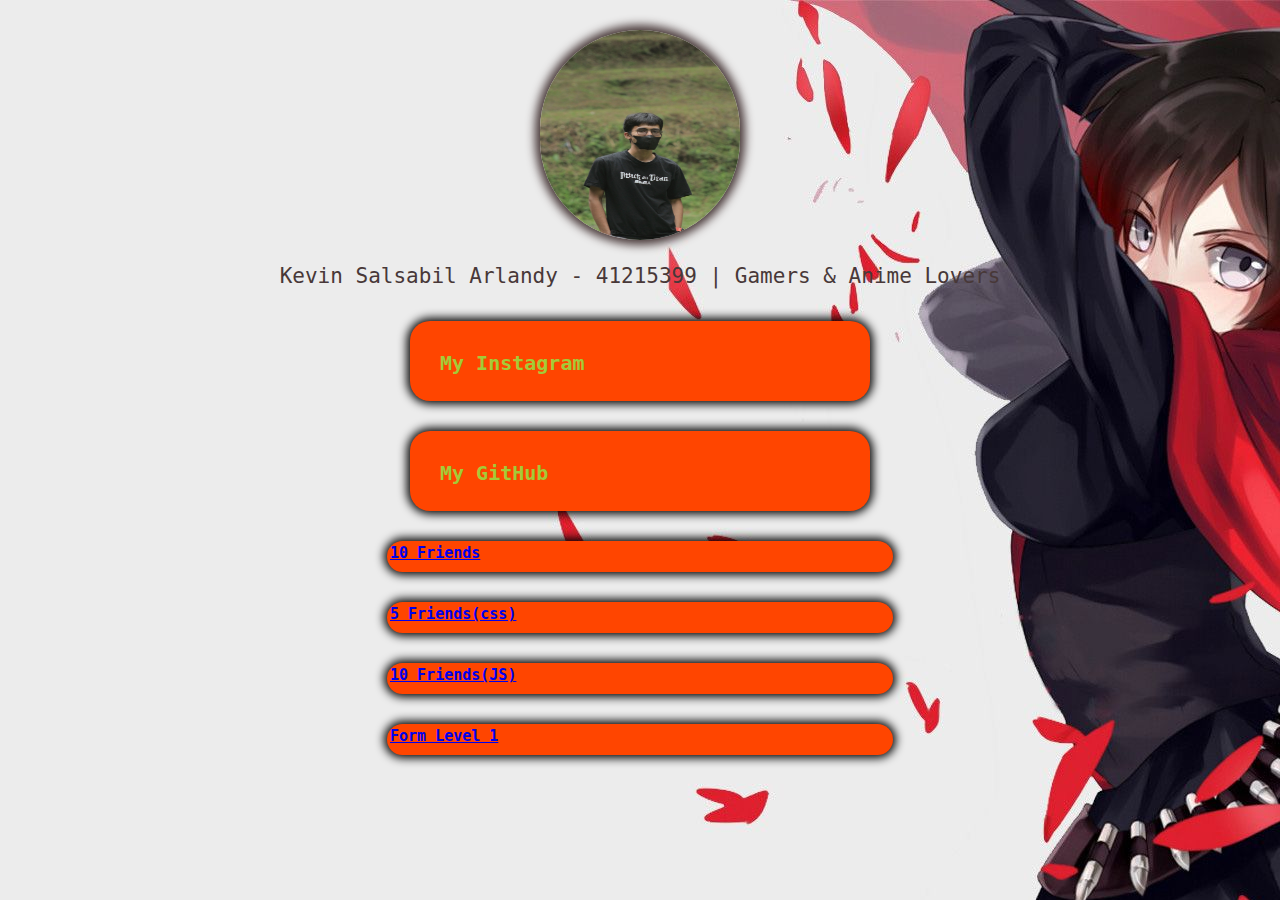
==== index.html @ 64b3400f "Banyak script" ====
<!DOCTYPE html>
<html lang="en">
  <head>
    <meta charset="UTF-8" />
    <meta http-equiv="X-UA-Compatible" content="IE=edge" />
    <meta name="viewport" content="width=device-width, initial-scale=1.0" />
    <link rel="stylesheet" href="css/style.css" />
    <title>Kevin Salsabil Arlandy - (PWEB22)</title>
  </head>
  <body>
    <div class="my-photo">
      <img src="Gaya photo.JPG" alt="" />
      <p>
        <a target="_blank" href="https://www.linkedin.com/in/kevin-salsabil-arlandy-40654524b/"
          >Kevin Salsabil Arlandy - </a
        >
        41215399 | Gamers & Anime Lovers 
      </p>
    </div>
    <div class="my-instagram">
      <h2>
        <a target="_blank" href="https://instagram.com/kepin_anakmandiri">My Instagram</a>
      </h2>
    </div>
    <div class="my-github">
      <h2><a target="_blank" href="https://github.com/KevinBibbles">My GitHub</a></h2>
    </div>
    <div target class="my-10Friends">
      <h2>
         <a onclick="alert('Kamu mau kedalam?')" href="p03/p03.html">10 Friends</a>
      </h2>
    <div class="my-5 Friends(css)">
      <h2>
        <a onclick="alert('Kamu mau kedalam?')" href="p03css/temancss.html">5 Friends(css)</a>
      </h2>
      <div class="my-10 Friends(JS)">
      <h2>
        <a onclick="alert('Kamu mau kedalam?')" href="p03jquery/p03jquery.html">10 Friends(JS)</a>
      </h2>
      <div class="Form-lvl1">
      <h2>
        <a target="_blank" href="p03form-lvl1/form-lvl1.html">Form Level 1</a>
      </h2>

  </body>
</html>
---- css/style.css ----
body {
  background: url('44738.jpg');
  font-family: "Franklin Gothic Medium", "Arial Narrow", monospace;, sans-serif;
}

.my-photo p {
  text-align: center;
  padding: 3px;
  color: #483838;
  font-size: 21px;
}

.my-photo a {
  text-align: center;
  color: #483838;
  text-decoration: none;
}

img {
  margin-top: 30px;
  width: 200px;
  height: 210px;
  display: block;
  margin-left: auto;
  margin-right: auto;
  border-radius: 99em;
  box-shadow: 0px 0px 10px 5px;
  color: #483838;
}
.my-10Friends h2 {
  text-align: left;
  border-radius: 20px;
  font-size: 15px;
  padding: 3px;
  margin: 30px;
  margin-left: auto;
  margin-right: auto;
  width: 500px;
  height: 25px;
  box-shadow: 0px 0px 10px 3px;
  background: orangered;
}

.my-instagram h2 {
  text-align: left;
  border-radius: 20px;
  font-size: 20px;
  padding: 30px;
  margin: 30px;
  margin-left: auto;
  margin-right: auto;
  width: 400px;
  height: 20px;
  box-shadow: 0px 0px 10px 3px;
  background: orangered;
}

.my-instagram a {
  text-decoration: none;
  color: #A3CB38;
}

.my-github h2 {
  font-size: 20px;
  border-radius: 20px;
  text-align: left;
  padding: 30px;
  margin: 30px;
  margin-left: auto;
  margin-right: auto;
  width: 400px;
  height: 20px;
  box-shadow: 0px 0px 10px 3px;
  background: orangered;
}

.my-github a {
  text-decoration: none;
  color: #A3CB38;
}

.my-spotify h2 {
  font-size: 20px;
  border-radius: 20px;
  text-align: left;
  padding: 30px;
  margin: 30px;
  margin-left: auto;
  margin-right: auto;
  width: 500px;
  height: 20px;
  box-shadow: 0px 0px 10px 3px;
  background: lightgoldenrodyellow;
}

.my-spotify a {
  text-decoration: none;
  color: #483838;
}

.title {
  text-align: center;
  color: blueviolet;
}

td,
th {
  border: 2px solid brown;
  text-align: center;
  padding: 10px;
}

td:hover {
  background-color: brown;
}

th:hover {
  background-color: brown;
}

.kepala-tabel {
  background-color: #EE5A24;
}

.tabel {
  border-collapse: collapse;
  width: 100%;
}

.ngubah {
  background-color: #e4d1b9;
}

.ngubah:hover {
  background-color: brown;
}

.ngapus {
  background-color: #e4d1b9;
}

.ngapus:hover {
  background-color: brown;
}
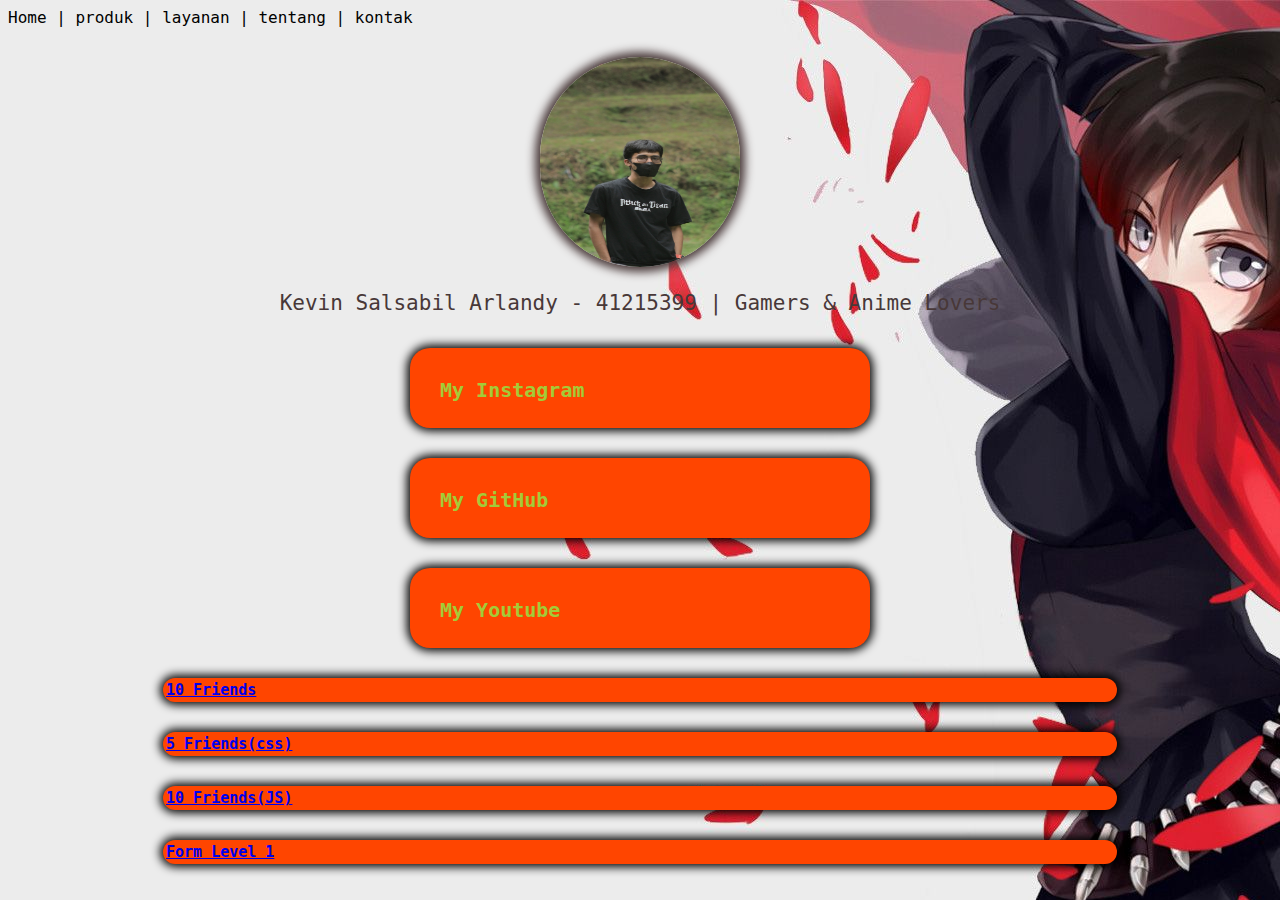
==== commit ee3fbdfd: "banyak coding" ====
--- a/index.html
+++ b/index.html
@@ -3,10 +3,19 @@
   <head>
     <meta charset="UTF-8" />
     <meta http-equiv="X-UA-Compatible" content="IE=edge" />
-    <meta name="viewport" content="width=device-width, initial-scale=1.0" />
+    <meta name="viewport" content="width=device-width, initial-scale=1, maximum-scale=1, user-scalable=no" />
     <link rel="stylesheet" href="css/style.css" />
     <title>Kevin Salsabil Arlandy - (PWEB22)</title>
   </head>
+
+  <div class="navigasi">   
+  <span class="item_menu menu_aktif" id="item_menu__home">Home</span> |    
+  <span class="item_menu" id="item_menu__produk">produk</span> |    
+  <span class="item_menu" id="item_menu__layanan">layanan</span> |    
+  <span class="item_menu" id="item_menu__tentang">tentang</span> |    
+  <span class="item_menu" id="item_menu__kontak">kontak</span>  
+</div>
+
   <body>
     <div class="my-photo">
       <img src="Gaya photo.JPG" alt="" />
@@ -24,6 +33,11 @@
     </div>
     <div class="my-github">
       <h2><a target="_blank" href="https://github.com/KevinBibbles">My GitHub</a></h2>
+    </div>
+    <div class="my-youtube">
+      <h2>
+        <a target="_blank" href="https://www.youtube.com/channel/UC_J1z9lo9HaI5-s80AJzqeg">My Youtube</a>
+      </h2>
     </div>
     <div target class="my-10Friends">
       <h2>
--- a/css/style.css
+++ b/css/style.css
@@ -35,8 +35,8 @@
   margin: 30px;
   margin-left: auto;
   margin-right: auto;
-  width: 500px;
-  height: 25px;
+  width: 75%;
+  height: 25%;
   box-shadow: 0px 0px 10px 3px;
   background: orangered;
 }
@@ -79,7 +79,7 @@
   color: #A3CB38;
 }
 
-.my-spotify h2 {
+.my-youtube h2 {
   font-size: 20px;
   border-radius: 20px;
   text-align: left;
@@ -87,15 +87,15 @@
   margin: 30px;
   margin-left: auto;
   margin-right: auto;
-  width: 500px;
+  width: 400px;
   height: 20px;
   box-shadow: 0px 0px 10px 3px;
-  background: lightgoldenrodyellow;
+  background: orangered;
 }
 
-.my-spotify a {
+.my-youtube a {
   text-decoration: none;
-  color: #483838;
+  color: #A3CB38;
 }
 
 .title {
@@ -127,18 +127,18 @@
   width: 100%;
 }
 
-.ngubah {
+.ubah {
   background-color: #e4d1b9;
 }
 
-.ngubah:hover {
+.ubah:hover {
   background-color: brown;
 }
 
-.ngapus {
+.hapus {
   background-color: #e4d1b9;
 }
 
-.ngapus:hover {
+.hapus:hover {
   background-color: brown;
 }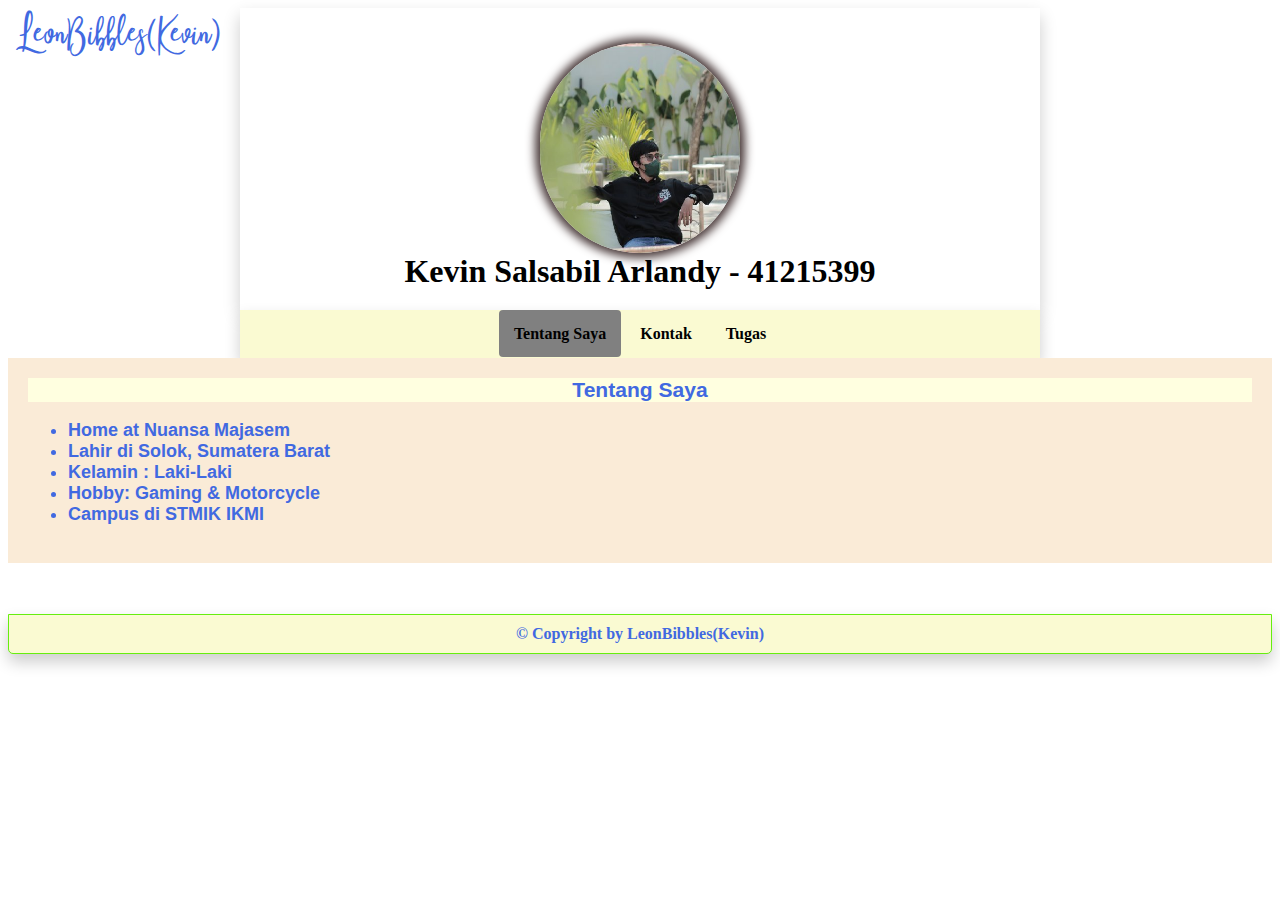
==== commit e5d4cb28: "Update kode" ====
--- a/index.html
+++ b/index.html
@@ -1,60 +1,78 @@
-<!DOCTYPE html>
-<html lang="en">
-  <head>
-    <meta charset="UTF-8" />
-    <meta http-equiv="X-UA-Compatible" content="IE=edge" />
-    <meta name="viewport" content="width=device-width, initial-scale=1, maximum-scale=1, user-scalable=no" />
-    <link rel="stylesheet" href="css/style.css" />
-    <title>Kevin Salsabil Arlandy - (PWEB22)</title>
-  </head>
+<html lang="en"><head>
+    <meta charset="UTF-8">
+    <meta name="viewport" content="width=device-width, initial-scale=1">
+    <link rel="stylesheet" href="css/kevinspauts.css">
+    <title>My HomePage</title>
+</head>
+<body>
+  <div class="logo">
+        <li>LeonBibbles(Kevin)</li>
+      </div>
+    <div class="content">
+      <div class="header">
+        <img src="css/Test.png" alt="">
+          <h1>Kevin Salsabil Arlandy - 41215399</h1>
+      </div>
+        <div class="navigasi">
+          <span class="menu aktif" id="menu_1">Tentang Saya</span>
+          <span class="menu" id="menu_2">Kontak</span>
+            <span class="menu" id="menu_3">Tugas</span>
+        
+        </div></div>
+        </div>
+        <div class="home" id="isi_1">
+          <h3 class="top">Tentang Saya</h3>
+            <ul>
+            <li><b>Home at Nuansa Majasem</li></b>
+            <li><b>Lahir di Solok, Sumatera Barat</li></b>
+            <li><b>Kelamin : Laki-Laki</li></b>
+            <li><b>Hobby: Gaming & Motorcycle</b></li>
+            <li><b>Campus di STMIK IKMI</li></b>
+            </ul>
+        </div>
 
-  <div class="navigasi">   
-  <span class="item_menu menu_aktif" id="item_menu__home">Home</span> |    
-  <span class="item_menu" id="item_menu__produk">produk</span> |    
-  <span class="item_menu" id="item_menu__layanan">layanan</span> |    
-  <span class="item_menu" id="item_menu__tentang">tentang</span> |    
-  <span class="item_menu" id="item_menu__kontak">kontak</span>  
-</div>
+        <div class="isi" id="isi_2">
+            <h3 class="top">Hubungi Saya</h3>
+            <ul>
+                <li>Whatsapp <a href="#">081222562167</a></li>
+                <li>Instagram: <a href="https://www.instagram.com/kepin_bibbles/" target="_blank">@kepin_bibbles</a>.</li>
+                <li>Twitter: <a href="https://twitter.com/kepinarlandy" target="_blank">@kepinarlandy</a>.</li>
+                <li>Email: <a href="#">kepinarlandy@gmail.com</a>.</li>
+            </ul>
+        </div>
+        
+         <div class="isi" id="isi_3">
+              <h3 class="top">Tugas PWEB22</h3>
+          <a onclick=href="p03/p03.html">
+            <button>10 Friends</button>
+          <a onclick=href="p03css/temancss.html">
+            <button>5 Friends (CSS)</button>
+          <a onclick=href="p03/p03.html">
+            <button>10 Friends (JS)</button>
+          <a onclick=href="p03form-lvl1/form-lvl1.html">
+            <button>Formulir Level 1</button>
+          <a onclick=href="p04css-basic/form-lvl2.html">
+            <button>Formulir Level 2 (CSS)</button>
+          <a onclick=href="p05-jquery-delete/p05jquery.html">
+            <button>5 Friends as deleted (JS)</button>
+          <a onclick=href="p05jquery-sliding/p05-sliding.html">
+            <button>Sliding Menu</button>
+          <a onclick=href="p06-spa-menu/spa-menu.html">
+            <button>Navigasi Bar</button>
+          </a>
+        </div>
+       
+          
+    </li></ul>
+        </div>
+      <div class="footer">
+        © Copyright by LeonBibbles(Kevin)
+      </div>
+    </div>
 
-  <body>
-    <div class="my-photo">
-      <img src="Gaya photo.JPG" alt="" />
-      <p>
-        <a target="_blank" href="https://www.linkedin.com/in/kevin-salsabil-arlandy-40654524b/"
-          >Kevin Salsabil Arlandy - </a
-        >
-        41215399 | Gamers & Anime Lovers 
-      </p>
-    </div>
-    <div class="my-instagram">
-      <h2>
-        <a target="_blank" href="https://instagram.com/kepin_anakmandiri">My Instagram</a>
-      </h2>
-    </div>
-    <div class="my-github">
-      <h2><a target="_blank" href="https://github.com/KevinBibbles">My GitHub</a></h2>
-    </div>
-    <div class="my-youtube">
-      <h2>
-        <a target="_blank" href="https://www.youtube.com/channel/UC_J1z9lo9HaI5-s80AJzqeg">My Youtube</a>
-      </h2>
-    </div>
-    <div target class="my-10Friends">
-      <h2>
-         <a onclick="alert('Kamu mau kedalam?')" href="p03/p03.html">10 Friends</a>
-      </h2>
-    <div class="my-5 Friends(css)">
-      <h2>
-        <a onclick="alert('Kamu mau kedalam?')" href="p03css/temancss.html">5 Friends(css)</a>
-      </h2>
-      <div class="my-10 Friends(JS)">
-      <h2>
-        <a onclick="alert('Kamu mau kedalam?')" href="p03jquery/p03jquery.html">10 Friends(JS)</a>
-      </h2>
-      <div class="Form-lvl1">
-      <h2>
-        <a target="_blank" href="p03form-lvl1/form-lvl1.html">Form Level 1</a>
-      </h2>
+    <script src="https://ajax.googleapis.com/ajax/libs/jquery/3.6.0/jquery.min.js"></script>
+    <script src="css/spa-uts.js"></script>
 
-  </body>
+
+</body>
 </html>--- a/css/kevinspauts.css
+++ b/css/kevinspauts.css
@@ -0,0 +1,182 @@
+body {
+  background: url(wpanime1.JPG);
+}
+
+@font-face {
+  font-family: "Author-DF";
+  src: url(Author-DF.ttf);
+}
+
+.logo {
+  font-family: "Author-DF";
+  color: royalblue;
+  position: absolute;
+  margin-left: 10px;
+  margin-top: -2px;
+  padding: top 10px;
+  font-size: 30px;
+  list-style-type: none;
+}
+
+img {
+  margin-top: 30px;
+  width: 200px;
+  height: 210px;
+  display: block;
+  margin-left: auto;
+  margin-right: auto;
+  border-radius: 99em;
+  box-shadow: 0px 0px 10px 5px;
+  color: #483838;
+}
+
+img:hover {
+  transform: scale(1.1);
+}
+
+h1 {
+  margin: auto;
+}
+
+h1:hover {
+  letter-spacing: 2px;
+}
+
+h3 {
+  margin: 15px;
+  text-align: center;
+}
+
+.top {
+  margin: 0 0 10px;
+  transition: 0.5s;
+  background-color: lightyellow;
+}
+
+h3 {
+  margin: 30px 0 10px;
+  transition: 0.5s;
+}
+
+h3:hover {
+  letter-spacing: 2px;
+}
+
+a {
+  color: darkblue;
+  text-decoration: none;
+  transition: 0.5s;
+}
+
+a:hover {
+  text-decoration: blink;
+  letter-spacing: 2px;
+}
+
+.content {
+  margin-right: auto;
+  margin-left: auto;
+  width: 800px;
+}
+
+.header {
+  background-color: transparent;
+  padding: 5px 10px 20px;
+  text-align: center;
+  border: 1px
+  border-radius: 5px 5px 0 0;
+  box-shadow: 0px 8px 16px 0px rgba(0, 0, 0, 0.2);
+}
+
+.navigasi {
+  background-color: lightgoldenrodyellow;
+  text-align: center;
+  padding: 15px 0;
+  box-shadow: 0px 8px 16px 0px rgba(0, 0, 0, 0.2);
+}
+
+.menu {
+  margin: 0;
+  padding: 15px;
+  color:black ;
+  border: none;
+  border-radius: 4px;
+  cursor: pointer;
+  font-size: 16px;
+  font-weight: bold;
+  transition: 0.5s;
+}
+
+.menu:hover {
+  background-color: lightgoldenrodyellow;
+}
+
+.aktif {
+  background-color: grey;
+}
+
+.home {
+  background-color: antiquewhite;
+  font-size: 18px;
+  font-family: Helvetica;
+  color: royalblue;
+  padding: 20px;
+  border-left: 1px
+  border-right: 1px
+  box-shadow: 0px 8px 16px 0px rgba(0, 0, 0, 0.2);
+}
+
+.isi {
+  display: none;
+  background-color: antiquewhite;
+  color: royalblue;
+  padding: 20px;
+  border-left: 1px white;
+  border-right: 1px white;
+  box-shadow: 0px 8px 16px 0px rgba(0, 0, 0, 0.2);
+}
+
+.footer {
+  margin-top: 4%;
+  background-color: lightgoldenrodyellow;
+  text-align: center;
+  border: 1px solid #66ee0f;
+  color: royalblue;
+  padding: 10px;
+  border-radius: 0 0 5px 5px;
+  font-weight: bold;
+  box-shadow: 0px 8px 16px 0px rgba(0, 0, 0, 0.2);
+}
+
+.tombolmenu1 {
+  color: white;
+  border: none;
+  pointer-events: none;
+  cursor: default;
+}
+
+.dropdown {
+  position: absolute;
+  display: inline-block;
+}
+.dropdown-bawah {
+  display: none;
+  background-color: skyblue;
+  min-width: 100px;
+}
+.dropdown-bawah a {
+  font-family: "Times New Roman";
+  color: blue;
+  padding: 5px;
+  text-decoration: none;
+  display: block;
+}
+.dropdown-bawah h3 {
+  color: blue;
+  padding-top: 10px;
+  text-decoration: none;
+  display: block;
+}
+.dropdown:hover .dropdown-bawah {
+  display: block;
+}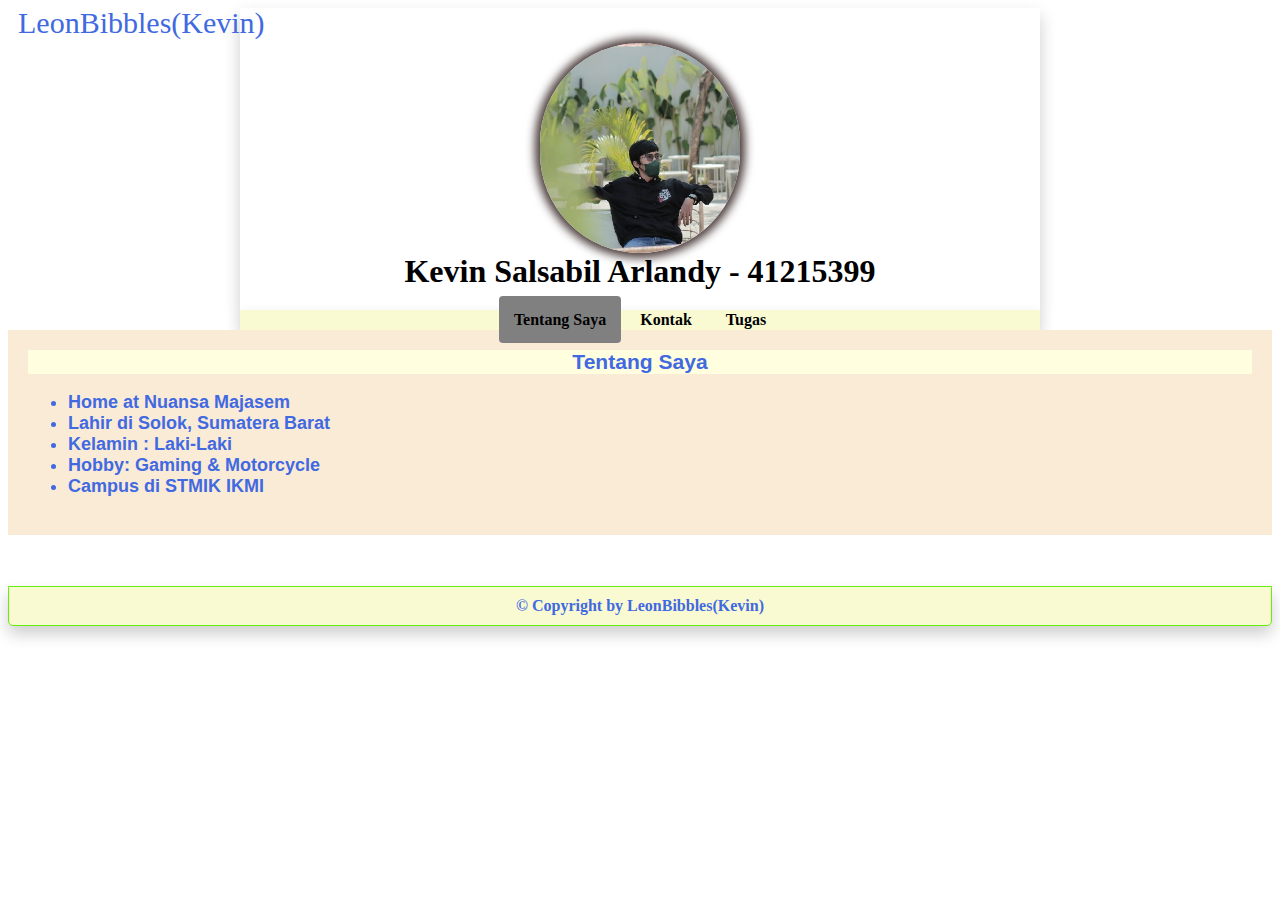
==== commit 943490ba: "coding terus" ====
--- a/index.html
+++ b/index.html
@@ -1,7 +1,7 @@
 <html lang="en"><head>
     <meta charset="UTF-8">
     <meta name="viewport" content="width=device-width, initial-scale=1">
-    <link rel="stylesheet" href="css/kevinspauts.css">
+    <link rel="stylesheet" href="kevinspauts.css">
     <title>My HomePage</title>
 </head>
 <body>
@@ -53,6 +53,8 @@
             <button>Formulir Level 1</button>
           <a onclick=href="p04css-basic/form-lvl2.html">
             <button>Formulir Level 2 (CSS)</button>
+          <a onclick=href="p04-static-kop-surat/static.html">
+            <button>Kop Surat Static</button>
           <a onclick=href="p05-jquery-delete/p05jquery.html">
             <button>5 Friends as deleted (JS)</button>
           <a onclick=href="p05jquery-sliding/p05-sliding.html">
@@ -71,7 +73,7 @@
     </div>
 
     <script src="https://ajax.googleapis.com/ajax/libs/jquery/3.6.0/jquery.min.js"></script>
-    <script src="css/spa-uts.js"></script>
+    <script src="spa-uts.js"></script>
 
 
 </body>
--- a/kevinspauts.css
+++ b/kevinspauts.css
@@ -0,0 +1,182 @@
+body {
+  background: url(wpanime1.JPG);
+}
+
+@font-face {
+  font-family: "Author-DF";
+  src: url(Author-DF.ttf);
+}
+
+.logo {
+  font-family: "Author-DF";
+  color: royalblue;
+  position: absolute;
+  margin-left: 10px;
+  margin-top: -2px;
+  padding: top 10px;
+  font-size: 30px;
+  list-style-type: none;
+}
+
+img {
+  margin-top: 30px;
+  width: 200px;
+  height: 210px;
+  display: block;
+  margin-left: auto;
+  margin-right: auto;
+  border-radius: 99em;
+  box-shadow: 0px 0px 10px 5px;
+  color: #483838;
+}
+
+img:hover {
+  transform: scale(1.1);
+}
+
+h1 {
+  margin: auto;
+}
+
+h1:hover {
+  letter-spacing: 2px;
+}
+
+h3 {
+  margin: 15px;
+  text-align: center;
+}
+
+.top {
+  margin: 0 0 10px;
+  transition: 0.5s;
+  background-color: lightyellow;
+}
+
+h3 {
+  margin: 30px 0 10px;
+  transition: 0.5s;
+}
+
+h3:hover {
+  letter-spacing: 2px;
+}
+
+a {
+  color: darkblue;
+  text-decoration: none;
+  transition: 0.5s;
+}
+
+a:hover {
+  text-decoration: blink;
+  letter-spacing: 2px;
+}
+
+.content {
+  margin-right: auto;
+  margin-left: auto;
+  width: 800px;
+}
+
+.header {
+  background-color: transparent;
+  padding: 5px 10px 20px;
+  text-align: center;
+  border: 1px
+  border-radius: 5px 5px 0 0;
+  box-shadow: 0px 8px 16px 0px rgba(0, 0, 0, 0.2);
+}
+
+.navigasi {
+  background-color: lightgoldenrodyellow;
+  text-align: center;
+  padding: 1px 0;
+  box-shadow: 0px 8px 16px 0px rgba(0, 0, 0, 0.2);
+}
+
+.menu {
+  margin: 0;
+  padding: 15px;
+  color:black ;
+  border: none;
+  border-radius: 4px;
+  cursor: pointer;
+  font-size: 16px;
+  font-weight: bold;
+  transition: 0.5s;
+}
+
+.menu:hover {
+  background-color: lightgoldenrodyellow;
+}
+
+.aktif {
+  background-color: grey;
+}
+
+.home {
+  background-color: antiquewhite;
+  font-size: 18px;
+  font-family: Helvetica;
+  color: royalblue;
+  padding: 20px;
+  border-left: 1px
+  border-right: 1px
+  box-shadow: 0px 8px 16px 0px rgba(0, 0, 0, 0.2);
+}
+
+.isi {
+  display: none;
+  background-color: antiquewhite;
+  color: royalblue;
+  padding: 20px;
+  border-left: 1px white;
+  border-right: 1px white;
+  box-shadow: 0px 8px 16px 0px rgba(0, 0, 0, 0.2);
+}
+
+.footer {
+  margin-top: 4%;
+  background-color: lightgoldenrodyellow;
+  text-align: center;
+  border: 1px solid #66ee0f;
+  color: royalblue;
+  padding: 10px;
+  border-radius: 0 0 5px 5px;
+  font-weight: bold;
+  box-shadow: 0px 8px 16px 0px rgba(0, 0, 0, 0.2);
+}
+
+.tombolmenu1 {
+  color: white;
+  border: none;
+  pointer-events: none;
+  cursor: default;
+}
+
+.dropdown {
+  position: absolute;
+  display: inline-block;
+}
+.dropdown-bawah {
+  display: none;
+  background-color: skyblue;
+  min-width: 100px;
+}
+.dropdown-bawah a {
+  font-family: "Times New Roman";
+  color: blue;
+  padding: 5px;
+  text-decoration: none;
+  display: block;
+}
+.dropdown-bawah h3 {
+  color: blue;
+  padding-top: 10px;
+  text-decoration: none;
+  display: block;
+}
+.dropdown:hover .dropdown-bawah {
+  display: block;
+}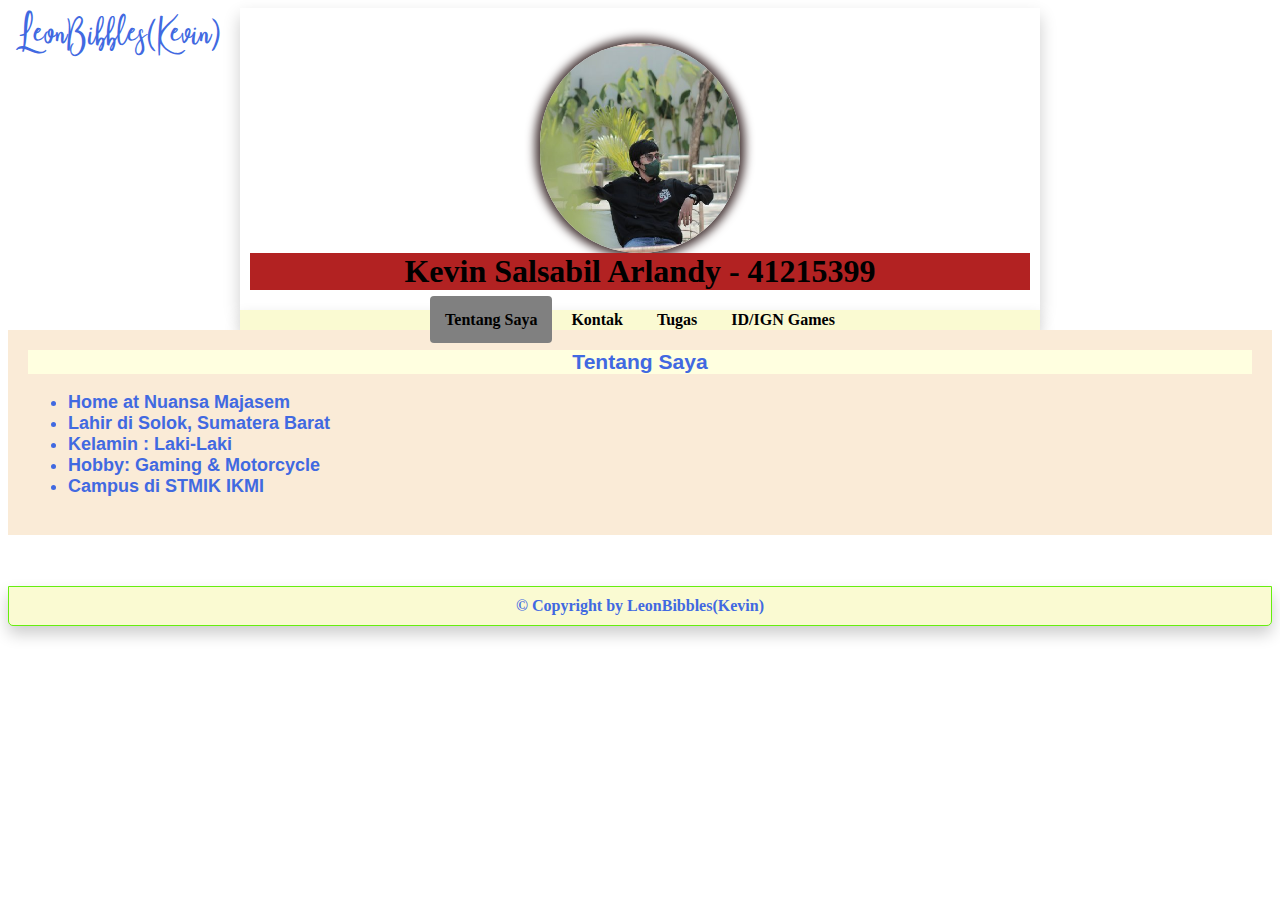
==== commit d32b09dd: "Newbie" ====
--- a/index.html
+++ b/index.html
@@ -16,7 +16,8 @@
         <div class="navigasi">
           <span class="menu aktif" id="menu_1">Tentang Saya</span>
           <span class="menu" id="menu_2">Kontak</span>
-            <span class="menu" id="menu_3">Tugas</span>
+          <span class="menu" id="menu_3">Tugas</span>
+          <span class="menu" id="menu_4">ID/IGN Games</span>
         
         </div></div>
         </div>
@@ -64,6 +65,15 @@
           </a>
         </div>
        
+       <div class="isi" id="isi_4">
+            <h3 class="top">My IGN Games</h3>
+            <ul>
+                <li>Genshin Impact <a href="#">(IGN: Yandere)>810272356</a></li>
+                <li>Tower of Fantasy <a href="#">(IGN: AsukaBibbles)>Server Phantasia</a></li>
+                <li>League of Legends: Wild Rift <a href="#">LeonBibbles97#8796</a></li>
+                <li>Roblox <a href="#">CaptainLeonIN</a></li>
+
+            </ul>
           
     </li></ul>
         </div>
--- a/kevinspauts.css
+++ b/kevinspauts.css
@@ -4,7 +4,7 @@
 
 @font-face {
   font-family: "Author-DF";
-  src: url(Author-DF.ttf);
+  src: url(css/Author-DF.ttf);
 }
 
 .logo {
@@ -36,6 +36,7 @@
 
 h1 {
   margin: auto;
+  background: firebrick;
 }
 
 h1:hover {
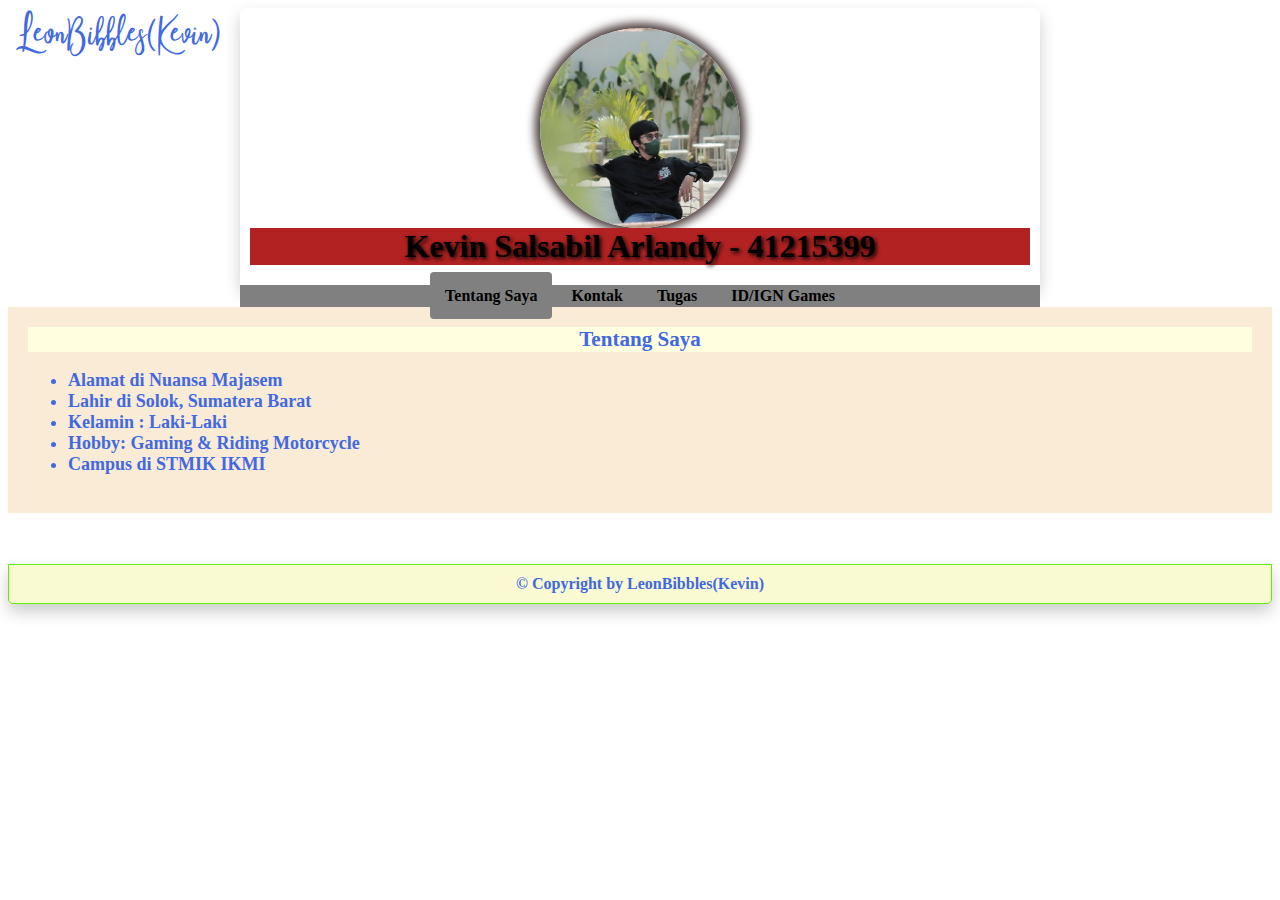
==== commit 1d03bddb: "Newbie Programmer" ====
--- a/index.html
+++ b/index.html
@@ -1,6 +1,7 @@
 <html lang="en"><head>
     <meta charset="UTF-8">
     <meta name="viewport" content="width=device-width, initial-scale=1">
+    <link rel="shortcut icon" href="favicon.ico" type="image/x-icon">
     <link rel="stylesheet" href="kevinspauts.css">
     <title>My HomePage</title>
 </head>
@@ -24,10 +25,10 @@
         <div class="home" id="isi_1">
           <h3 class="top">Tentang Saya</h3>
             <ul>
-            <li><b>Home at Nuansa Majasem</li></b>
+            <li><b>Alamat di Nuansa Majasem</li></b>
             <li><b>Lahir di Solok, Sumatera Barat</li></b>
             <li><b>Kelamin : Laki-Laki</li></b>
-            <li><b>Hobby: Gaming & Motorcycle</b></li>
+            <li><b>Hobby: Gaming & Riding Motorcycle</b></li>
             <li><b>Campus di STMIK IKMI</li></b>
             </ul>
         </div>
@@ -64,7 +65,7 @@
             <button>Navigasi Bar</button>
           </a>
         </div>
-       
+
        <div class="isi" id="isi_4">
             <h3 class="top">My IGN Games</h3>
             <ul>
@@ -72,8 +73,7 @@
                 <li>Tower of Fantasy <a href="#">(IGN: AsukaBibbles)>Server Phantasia</a></li>
                 <li>League of Legends: Wild Rift <a href="#">LeonBibbles97#8796</a></li>
                 <li>Roblox <a href="#">CaptainLeonIN</a></li>
-
-            </ul>
+              </ul>
           
     </li></ul>
         </div>
@@ -85,6 +85,5 @@
     <script src="https://ajax.googleapis.com/ajax/libs/jquery/3.6.0/jquery.min.js"></script>
     <script src="spa-uts.js"></script>
 
-
 </body>
 </html>--- a/kevinspauts.css
+++ b/kevinspauts.css
@@ -1,5 +1,5 @@
 body {
-  background: url(wpanime1.JPG);
+  background: url(44738.JPG);
 }
 
 @font-face {
@@ -19,9 +19,9 @@
 }
 
 img {
-  margin-top: 30px;
+  margin-top: 15px;
   width: 200px;
-  height: 210px;
+  height: 200px;
   display: block;
   margin-left: auto;
   margin-right: auto;
@@ -39,10 +39,6 @@
   background: firebrick;
 }
 
-h1:hover {
-  letter-spacing: 2px;
-}
-
 h3 {
   margin: 15px;
   text-align: center;
@@ -52,26 +48,6 @@
   margin: 0 0 10px;
   transition: 0.5s;
   background-color: lightyellow;
-}
-
-h3 {
-  margin: 30px 0 10px;
-  transition: 0.5s;
-}
-
-h3:hover {
-  letter-spacing: 2px;
-}
-
-a {
-  color: darkblue;
-  text-decoration: none;
-  transition: 0.5s;
-}
-
-a:hover {
-  text-decoration: blink;
-  letter-spacing: 2px;
 }
 
 .content {
@@ -84,16 +60,29 @@
   background-color: transparent;
   padding: 5px 10px 20px;
   text-align: center;
-  border: 1px
   border-radius: 5px 5px 0 0;
   box-shadow: 0px 8px 16px 0px rgba(0, 0, 0, 0.2);
-}
+  -webkit-animation:colorchange 10s infinite alternate;
+  text-shadow: 2px 2px 4px #000000;
+  }
+   @-webkit-keyframes colorchange {
+    0% { color: blue;}
+    10% {color: #8e44ad;}
+    20% {color: #1abc9c;}
+    30% {color: #d35400;}
+    40% {color: pink;}
+    50% {color: #34495e; }
+    60% {color: yellow;}
+    70% {color: #2980b9;}
+    80% {color: #f1c40f;}
+    90% {color: #2980b9;}
+    100% {color: pink;}
+  }
 
 .navigasi {
-  background-color: lightgoldenrodyellow;
   text-align: center;
-  padding: 1px 0;
-  box-shadow: 0px 8px 16px 0px rgba(0, 0, 0, 0.2);
+  padding: 2px;
+  background-color: grey;
 }
 
 .menu {
@@ -119,7 +108,7 @@
 .home {
   background-color: antiquewhite;
   font-size: 18px;
-  font-family: Helvetica;
+  font-family: cursive;
   color: royalblue;
   padding: 20px;
   border-left: 1px
@@ -154,30 +143,4 @@
   border: none;
   pointer-events: none;
   cursor: default;
-}
-
-.dropdown {
-  position: absolute;
-  display: inline-block;
-}
-.dropdown-bawah {
-  display: none;
-  background-color: skyblue;
-  min-width: 100px;
-}
-.dropdown-bawah a {
-  font-family: "Times New Roman";
-  color: blue;
-  padding: 5px;
-  text-decoration: none;
-  display: block;
-}
-.dropdown-bawah h3 {
-  color: blue;
-  padding-top: 10px;
-  text-decoration: none;
-  display: block;
-}
-.dropdown:hover .dropdown-bawah {
-  display: block;
 }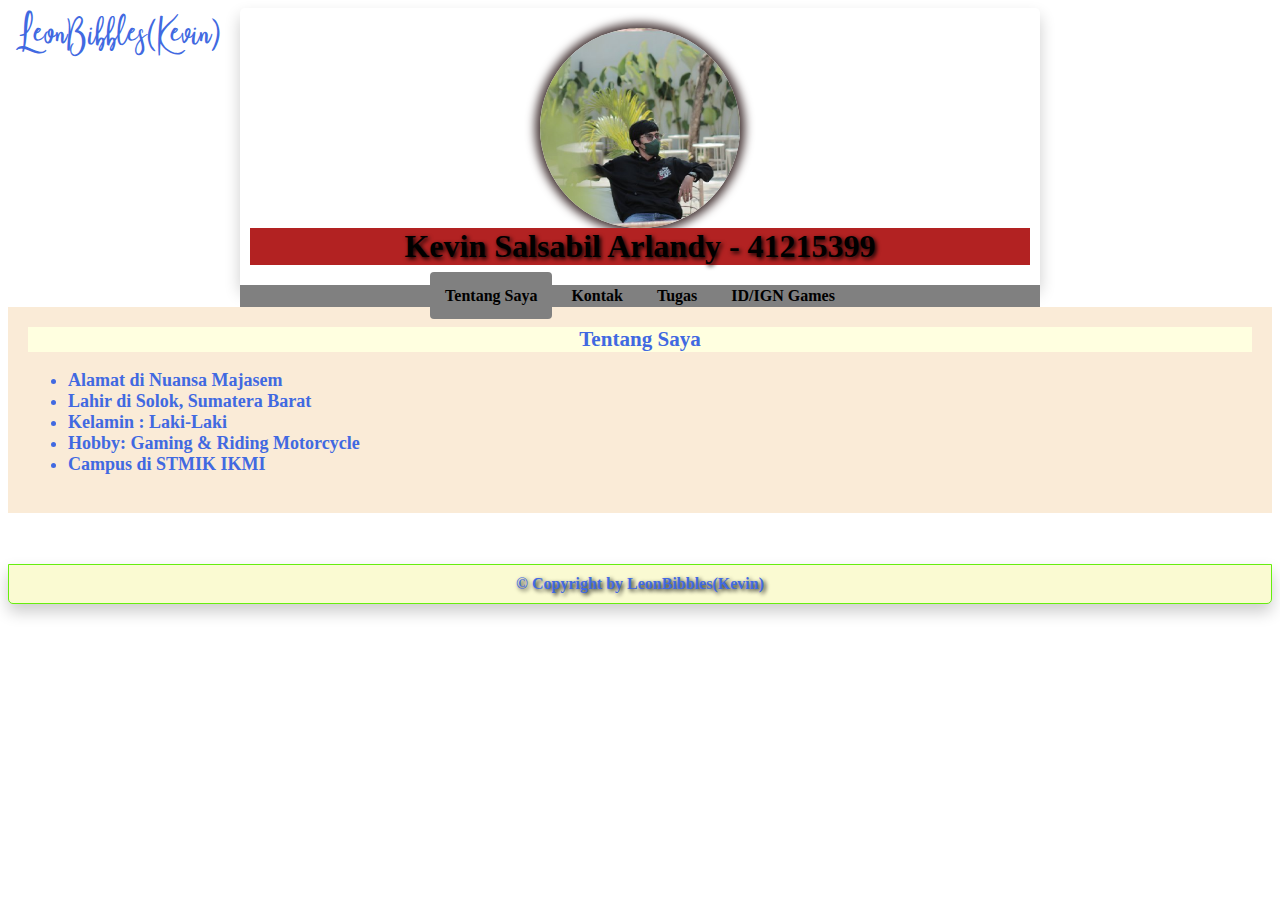
==== commit e44b10c4: "Newbie Programmer" ====
--- a/index.html
+++ b/index.html
@@ -3,6 +3,7 @@
     <meta name="viewport" content="width=device-width, initial-scale=1">
     <link rel="shortcut icon" href="favicon.ico" type="image/x-icon">
     <link rel="stylesheet" href="kevinspauts.css">
+    <body background="44738.JPG"></body>
     <title>My HomePage</title>
 </head>
 <body>
--- a/kevinspauts.css
+++ b/kevinspauts.css
@@ -1,7 +1,3 @@
-body {
-  background: url(44738.JPG);
-}
-
 @font-face {
   font-family: "Author-DF";
   src: url(css/Author-DF.ttf);
@@ -136,6 +132,22 @@
   border-radius: 0 0 5px 5px;
   font-weight: bold;
   box-shadow: 0px 8px 16px 0px rgba(0, 0, 0, 0.2);
+  -webkit-animation:colorchange 10s infinite alternate;
+  text-shadow: 2px 2px 4px #000000;
+  }
+   @-webkit-keyframes colorchange {
+    0% { color: blue;}
+    10% {color: #8e44ad;}
+    20% {color: #1abc9c;}
+    30% {color: #d35400;}
+    40% {color: pink;}
+    50% {color: #34495e; }
+    60% {color: yellow;}
+    70% {color: #2980b9;}
+    80% {color: #f1c40f;}
+    90% {color: #2980b9;}
+    100% {color: blueviolet;}
+  }
 }
 
 .tombolmenu1 {
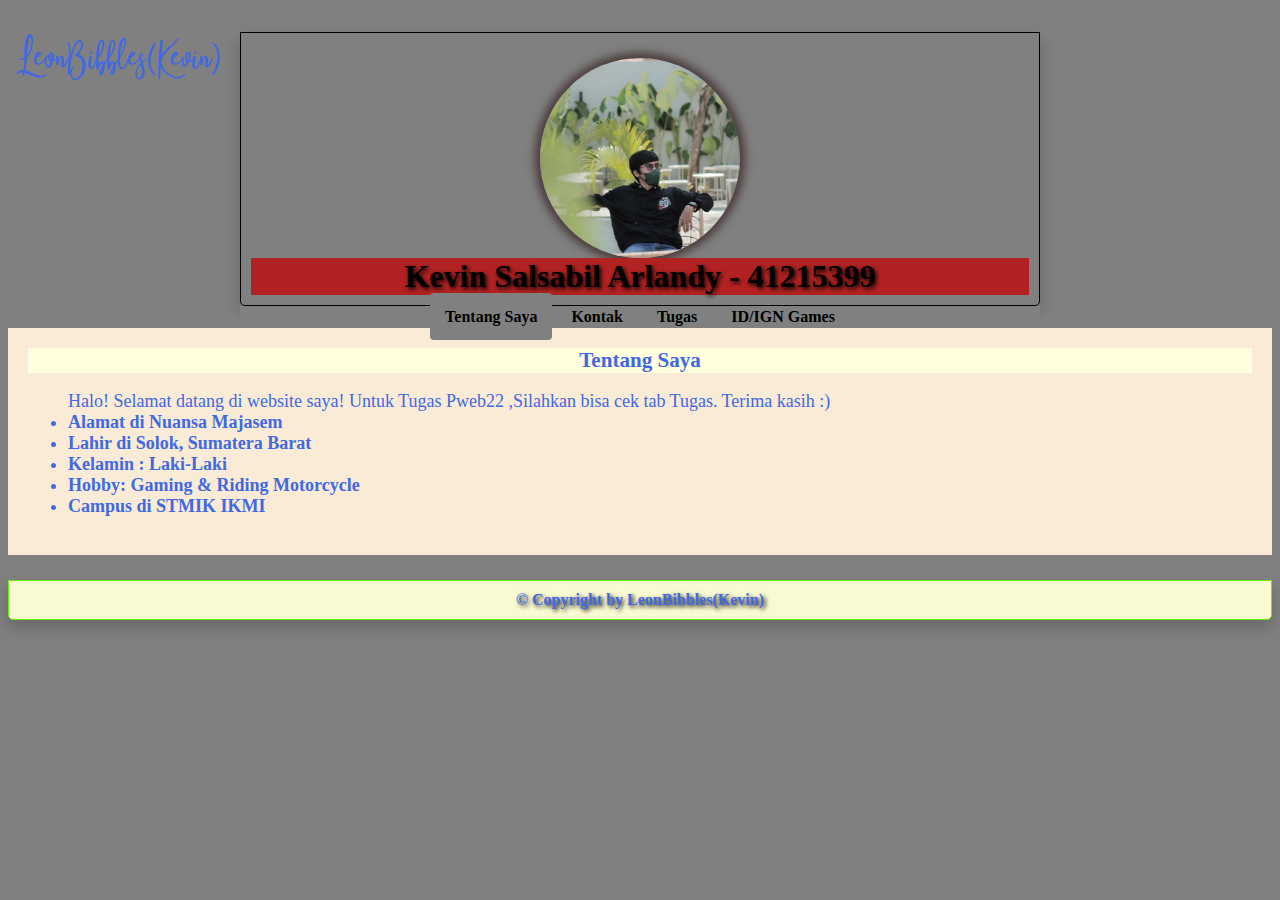
==== commit 6363e14c: "newbie programmer" ====
--- a/index.html
+++ b/index.html
@@ -2,11 +2,11 @@
     <meta charset="UTF-8">
     <meta name="viewport" content="width=device-width, initial-scale=1">
     <link rel="shortcut icon" href="favicon.ico" type="image/x-icon">
-    <link rel="stylesheet" href="kevinspauts.css">
-    <body background="44738.JPG"></body>
+    <link rel="stylesheet" href="kevinspauts.css">  
     <title>My HomePage</title>
 </head>
 <body>
+    </div>
   <div class="logo">
         <li>LeonBibbles(Kevin)</li>
       </div>
@@ -26,6 +26,8 @@
         <div class="home" id="isi_1">
           <h3 class="top">Tentang Saya</h3>
             <ul>
+            Halo! Selamat datang di website saya! Untuk Tugas Pweb22 ,Silahkan bisa cek tab Tugas. Terima kasih :)
+            
             <li><b>Alamat di Nuansa Majasem</li></b>
             <li><b>Lahir di Solok, Sumatera Barat</li></b>
             <li><b>Kelamin : Laki-Laki</li></b>
@@ -37,10 +39,10 @@
         <div class="isi" id="isi_2">
             <h3 class="top">Hubungi Saya</h3>
             <ul>
-                <li>Whatsapp <a href="#">081222562167</a></li>
+                <li>Whatsapp <a id="klik__" href="#">081222562167</a></li>
                 <li>Instagram: <a href="https://www.instagram.com/kepin_bibbles/" target="_blank">@kepin_bibbles</a>.</li>
                 <li>Twitter: <a href="https://twitter.com/kepinarlandy" target="_blank">@kepinarlandy</a>.</li>
-                <li>Email: <a href="#">kepinarlandy@gmail.com</a>.</li>
+                <li>Email: <a id="klik__" href="#">kepinarlandy@gmail.com</a>.</li>
             </ul>
         </div>
         
@@ -50,7 +52,7 @@
             <button>10 Friends</button>
           <a onclick=href="p03css/temancss.html">
             <button>5 Friends (CSS)</button>
-          <a onclick=href="p03/p03.html">
+          <a onclick=href="p03jquery/p03jquery.html">
             <button>10 Friends (JS)</button>
           <a onclick=href="p03form-lvl1/form-lvl1.html">
             <button>Formulir Level 1</button>
--- a/kevinspauts.css
+++ b/kevinspauts.css
@@ -1,3 +1,7 @@
+body {
+  background-color: grey;
+}
+
 @font-face {
   font-family: "Author-DF";
   src: url(css/Author-DF.ttf);
@@ -53,12 +57,15 @@
 }
 
 .header {
+  margin-top: 4%;
   background-color: transparent;
-  padding: 5px 10px 20px;
   text-align: center;
-  border-radius: 5px 5px 0 0;
+  border: 1px solid;
+  padding: 10px;
+  border-radius: 0 0 5px 5px;
+  font-weight: bold;
   box-shadow: 0px 8px 16px 0px rgba(0, 0, 0, 0.2);
-  -webkit-animation:colorchange 10s infinite alternate;
+  -webkit-animation:colorchange 15s infinite alternate;
   text-shadow: 2px 2px 4px #000000;
   }
    @-webkit-keyframes colorchange {
@@ -123,7 +130,7 @@
 }
 
 .footer {
-  margin-top: 4%;
+  margin-top: 2%;
   background-color: lightgoldenrodyellow;
   text-align: center;
   border: 1px solid #66ee0f;
